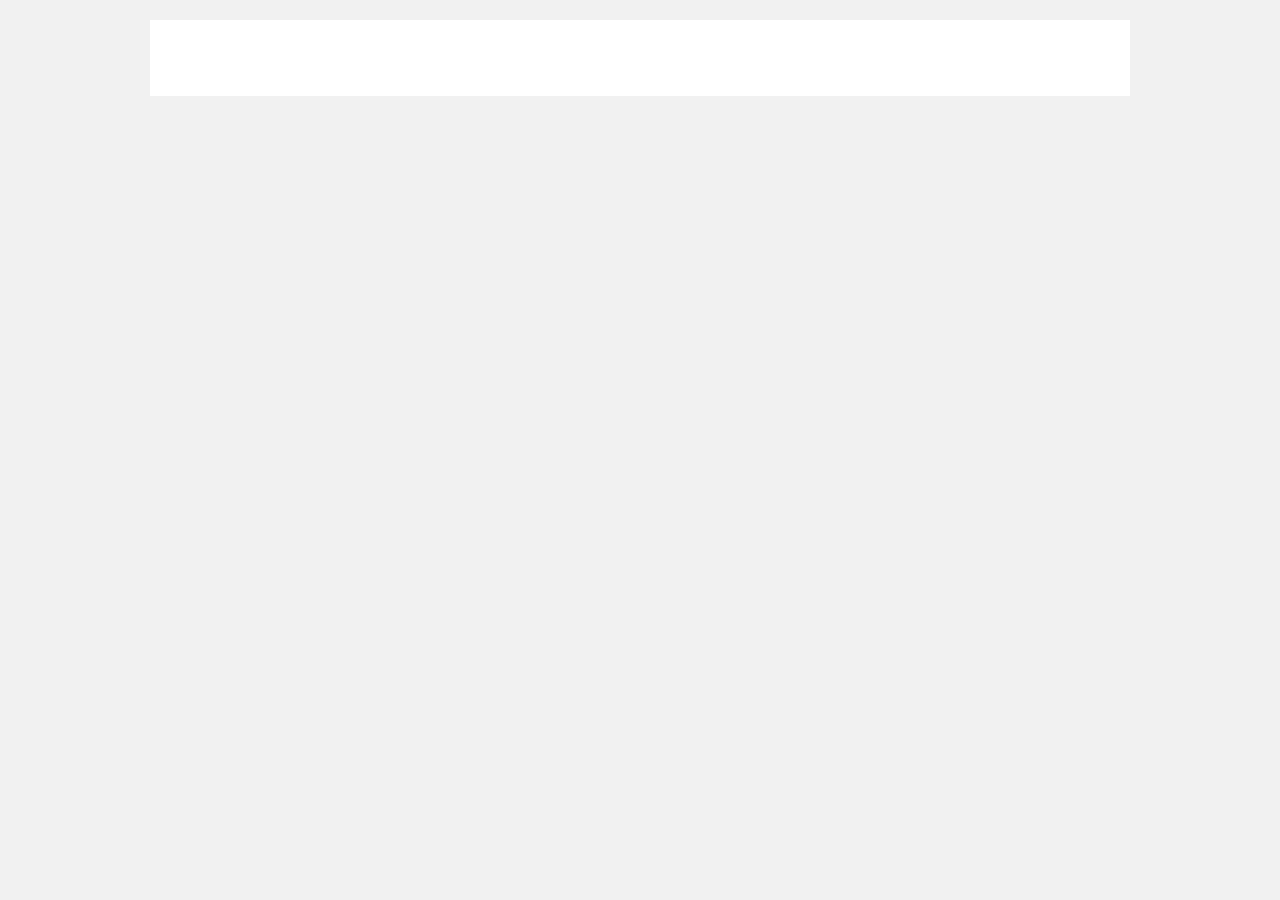
==== FL12_HW1/homework/index.html @ 36cb27d4 "hw-1-init" ====
<!DOCTYPE html>
<html lang="en">

<head>
  <meta charset="utf-8">
  <title>HTML Basics</title>
  <link rel="stylesheet" href="style.css">
</head>

<body>
  <div id="wrapper">
    <div id="main">
      <div id="container">
        <div id="content" role="main">
          <!-- TODO: Content goes here -->
        </div>
      </div>
    </div>
  </div>
</body>

</html>
---- FL12_HW1/homework/style.css ----
html,body,div,span,applet,object,iframe,h1,h2,h3,h4,h5,h6,p,blockquote,pre,a,abbr,acronym,address,big,cite,code,del,dfn,em,font,img,ins,kbd,q,s,samp,small,strike,strong,sub,sup,tt,var,b,u,i,center,dl,dt,dd,ol,ul,li,fieldset,form,label,legend,table,caption,tbody,tfoot,thead,tr,th,td{background:transparent;border:0;margin:0;padding:0;vertical-align:baseline}body{line-height:1}h1,h2,h3,h4,h5,h6{clear:both;font-weight:normal}ol,ul{list-style:none}blockquote{quotes:none}blockquote:before,blockquote:after{content:'';content:none}del{text-decoration:line-through}table{border-collapse:collapse;border-spacing:0}a img{border:0}#container{float:left;margin:0 -240px 0 0;width:100%}#primary,#secondary{float:right;overflow:hidden;width:220px}#secondary{clear:right}#footer{clear:both;width:100%}.one-column #content{margin:0 auto;width:640px}.single-attachment #content{margin:0 auto;width:900px}body,input,textarea,.page-title span,.pingback a.url{font-family:Georgia,"Bitstream Charter",serif}h3#comments-title,h3#reply-title,#access .menu,#access div.menu ul,#cancel-comment-reply-link,.form-allowed-tags,#site-info,#site-title,#wp-calendar,.comment-meta,.comment-body tr th,.comment-body thead th,.entry-content label,.entry-content tr th,.entry-content thead th,.entry-meta,.entry-title,.entry-utility,#respond label,.navigation,.page-title,.pingback p,.reply,.widget-title,.wp-caption-text{font-family:"Helvetica Neue",Arial,Helvetica,"Nimbus Sans L",sans-serif}input[type="submit"]{font-family:"Helvetica Neue",Arial,Helvetica,"Nimbus Sans L",sans-serif}pre{font-family:"Courier 10 Pitch",Courier,monospace}code{font-family:Monaco,Consolas,"Andale Mono","DejaVu Sans Mono",monospace}#access .menu-header,div.menu,#colophon,#branding,#main,#wrapper{margin:0 auto;width:940px}#wrapper{background:#fff;margin-top:20px;padding:0 20px}#footer-widget-area{overflow:hidden}#footer-widget-area .widget-area{float:left;margin-right:20px;width:220px}#footer-widget-area #fourth{margin-right:0}#site-info{float:left;font-size:14px;font-weight:bold;width:700px}#site-generator{float:right;width:220px}body{background:#f1f1f1}body,input,textarea{color:#666;font-size:12px;line-height:18px}hr{background-color:#e7e7e7;border:0;clear:both;height:1px;margin-bottom:18px}p{margin-bottom:18px}ul{list-style:square;margin:0 0 18px 1.5em}ol{list-style:decimal;margin:0 0 18px 1.5em}ol ol{list-style:upper-alpha}ol ol ol{list-style:lower-roman}ol ol ol ol{list-style:lower-alpha}ul ul,ol ol,ul ol,ol ul{margin-bottom:0}dl{margin:0 0 24px 0}dt{font-weight:bold}dd{margin-bottom:18px}strong{font-weight:bold}cite,em,i{font-style:italic}big{font-size:131.25%}ins{background:#ffc;text-decoration:none}blockquote{font-style:italic;padding:0 3em}blockquote cite,blockquote em,blockquote i{font-style:normal}pre{background:#f7f7f7;color:#222;line-height:18px;margin-bottom:18px;overflow:auto;padding:1.5em}abbr,acronym{cursor:help}sup,sub{height:0;line-height:1;position:relative;vertical-align:baseline}sup{bottom:1ex}sub{top:.5ex}small{font-size:smaller}input{margin-bottom:10px}input[type="text"],input[type="password"],input[type="email"],input[type="url"],input[type="number"],textarea{background:#f9f9f9;border:1px solid #ccc;box-shadow:inset 1px 1px 1px rgba(0,0,0,0.1);-moz-box-shadow:inset 1px 1px 1px rgba(0,0,0,0.1);-webkit-box-shadow:inset 1px 1px 1px rgba(0,0,0,0.1);padding:2px}a:link{color:#06c}a:visited{color:#743399}a:active,a:hover{color:#ff4b33}.screen-reader-text{clip:rect(1px,1px,1px,1px);overflow:hidden;position:absolute !important;height:1px;width:1px}#header{padding:30px 0 0 0}#site-title{float:left;font-size:30px;line-height:36px;margin:0 0 18px 0;width:700px}#site-title a{color:#000;font-weight:bold;text-decoration:none}#site-description{color:#000;clear:right;float:right;font-style:italic;margin:15px 0 18px 0;opacity:.65;width:220px}#branding img{border-top:4px solid #000;border-bottom:1px solid #000;display:block;float:left}#access{background:#000;display:block;float:left;margin:0 auto;width:940px}#access .menu-header,div.menu{font-size:13px;margin-left:12px;width:928px}#access .menu-header ul,div.menu ul{list-style:none;margin:0}#access .menu-header li,div.menu li{float:left;position:relative}#access a{color:#aaa;display:block;line-height:38px;padding:0 10px;text-decoration:none}#access ul ul{box-shadow:0 3px 3px rgba(0,0,0,0.2);-moz-box-shadow:0 3px 3px rgba(0,0,0,0.2);-webkit-box-shadow:0 3px 3px rgba(0,0,0,0.2);display:none;position:absolute;top:38px;left:0;float:left;width:180px;z-index:99999}#access ul ul li{min-width:180px}#access ul ul ul{left:100%;top:0}#access ul ul a{background:#333;line-height:1em;padding:10px;width:160px;height:auto}#access li:hover>a,#access ul ul:hover>a{background:#333;color:#fff}#access ul li:hover>ul{display:block}#access ul li.current_page_item>a,#access ul li.current_page_ancestor>a,#access ul li.current-menu-ancestor>a,#access ul li.current-menu-item>a,#access ul li.current-menu-parent>a{color:#fff}* html #access ul li.current_page_item a,* html #access ul li.current_page_ancestor a,* html #access ul li.current-menu-ancestor a,* html #access ul li.current-menu-item a,* html #access ul li.current-menu-parent a,* html #access ul li a:hover{color:#fff}#main{clear:both;overflow:hidden;padding:40px 0 0 0}#content{margin-bottom:36px}#content,#content input,#content textarea{color:#333;font-size:16px;line-height:24px}#content p,#content ul,#content ol,#content dd,#content pre,#content hr{margin-bottom:24px}#content ul ul,#content ol ol,#content ul ol,#content ol ul{margin-bottom:0}#content pre,#content kbd,#content tt,#content var{font-size:15px;line-height:21px}#content code{font-size:13px}#content dt,#content th{color:#000}#content h1,#content h2,#content h3,#content h4,#content h5,#content h6{color:#000;line-height:1.5em;margin:0 0 20px 0}#content table{border:1px solid #e7e7e7;margin:0 -1px 24px 0;text-align:left;width:100%}#content tr th,#content thead th{color:#777;font-size:12px;font-weight:bold;line-height:18px;padding:9px 24px;border-right:1px solid #e7e7e7}#content tr td{border-top:1px solid #e7e7e7;padding:6px 24px;border-right:1px solid #e7e7e7}#content tr.odd td{background:#f2f7fc}.hentry{margin:0 0 48px 0}.home .sticky{background:#f2f7fc;border-top:4px solid #000;margin-left:-20px;margin-right:-20px;padding:18px 20px}.single .hentry{margin:0 0 36px 0}.page-title{color:#000;font-size:14px;font-weight:bold;margin:0 0 36px 0}.page-title span{color:#333;font-size:16px;font-style:italic;font-weight:normal}.page-title a:link,.page-title a:visited{color:#777;text-decoration:none}.page-title a:active,.page-title a:hover{color:#ff4b33}#content .entry-title{color:#000;font-size:21px;font-weight:bold;line-height:1.3em;margin-bottom:0}.entry-title a:link,.entry-title a:visited{color:#000;text-decoration:none}.entry-title a:active,.entry-title a:hover{color:#ff4b33}.entry-meta{color:#777;font-size:12px}.entry-meta abbr,.entry-utility abbr{border:0}.entry-meta abbr:hover,.entry-utility abbr:hover{border-bottom:1px dotted #666}.single-author .by-author{position:absolute !important;clip:rect(1px 1px 1px 1px);clip:rect(1px,1px,1px,1px)}.entry-content,.entry-summary{clear:both;padding:12px 0 0 0}.entry-content .more-link{white-space:nowrap}#content .entry-summary p:last-child{margin-bottom:12px}.entry-content fieldset{border:1px solid #e7e7e7;margin:0 0 24px 0;padding:24px}.entry-content fieldset legend{background:#fff;color:#000;font-weight:bold;padding:0 24px}.entry-content input{margin:0 0 24px 0}.entry-content input.file,.entry-content input.button{margin-right:24px}.entry-content label{color:#777;font-size:12px}.entry-content select{margin:0 0 24px 0}.entry-content sup,.entry-content sub{font-size:10px}.entry-content blockquote.left{float:left;margin-left:0;margin-right:24px;text-align:right;width:33%}.entry-content blockquote.right{float:right;margin-left:24px;margin-right:0;text-align:left;width:33%}.page-link{clear:both;color:#000;font-weight:bold;line-height:48px;word-spacing:.5em}.page-link a:link,.page-link a:visited{background:#f1f1f1;color:#333;font-weight:normal;padding:.5em .75em;text-decoration:none}.home .sticky .page-link a{background:#d9e8f7}.page-link a:active,.page-link a:hover{color:#ff4b33}body.page .edit-link{clear:both;display:block}#entry-author-info{background:#f2f7fc;border-top:4px solid #000;clear:both;font-size:14px;line-height:20px;margin:24px 0;overflow:hidden;padding:18px 20px}#entry-author-info #author-avatar{background:#fff;border:1px solid #e7e7e7;float:left;height:60px;margin:0 -104px 0 0;padding:11px}#entry-author-info #author-description{float:left;margin:0 0 0 104px}#entry-author-info h2{color:#000;font-size:100%;font-weight:bold;margin-bottom:0}.entry-utility{clear:both;color:#777;font-size:12px;line-height:18px}.entry-meta a,.entry-utility a{color:#777}.entry-meta a:hover,.entry-utility a:hover{color:#ff4b33}#content .video-player{padding:0}.format-standard .wp-video,.format-standard .wp-audio-shortcode,.format-audio .wp-audio-shortcode,.format-standard .video-player{margin-bottom:24px}.home #content .format-aside p,.home #content .category-asides p{font-size:14px;line-height:20px;margin-bottom:10px;margin-top:0}.format-gallery .size-thumbnail img,.category-gallery .size-thumbnail img{border:10px solid #f1f1f1;margin-bottom:0}.format-gallery .gallery-thumb,.category-gallery .gallery-thumb{float:left;margin-right:20px;margin-top:-4px}.home #content .format-gallery .entry-utility,.home #content .category-gallery .entry-utility{padding-top:4px}.attachment .entry-content .entry-caption{font-size:140%;margin-top:24px}.attachment .entry-content .nav-previous a:before{content:'\2190\00a0'}.attachment .entry-content .nav-next a:after{content:'\00a0\2192'}#content img.size-auto,#content img.size-full,#content img.size-large,#content img.size-medium,#content .entry-attachment img,#content .widget-container img{max-width:100%;height:auto}#ie8 #content img.size-auto,#ie8 #content img.size-full,#ie8 #content img.size-large,#ie8 #content img.size-medium,#ie8 #content .entry-attachment img{width:auto}.alignleft,img.alignleft{display:inline;float:left;margin-right:24px;margin-top:4px}.alignright,img.alignright{display:inline;float:right;margin-left:24px;margin-top:4px}.aligncenter,img.aligncenter{clear:both;display:block;margin-left:auto;margin-right:auto}img.alignleft,img.alignright,img.aligncenter{margin-bottom:12px}.wp-caption{background:#f1f1f1;line-height:18px;margin-bottom:20px;max-width:100%;padding:4px;text-align:center}.wp-caption img{margin:5px 5px 0;max-width:622px}.wp-caption p.wp-caption-text{color:#777;font-size:12px;margin:5px}.wp-smiley{margin:0}.gallery{margin:0 auto 18px}.gallery .gallery-item{float:left;margin-top:0;text-align:center}.gallery-columns-1 .gallery-item{width:100%}.gallery-columns-2 .gallery-item{width:50%}.gallery-columns-3 .gallery-item{width:33%}.gallery-columns-4 .gallery-item{width:25%}.gallery-columns-5 .gallery-item{width:20%}.gallery-columns-6 .gallery-item{width:16%}.gallery-columns-7 .gallery-item{width:14%}.gallery-columns-8 .gallery-item{width:12%}.gallery-columns-9 .gallery-item{width:11%}.gallery-columns-1 img{max-width:620px}.gallery-columns-2 img{max-width:288px}.gallery-columns-3 img{max-width:177px}.gallery-columns-4 img{max-width:122px}.gallery-columns-5 img{max-width:88px}.gallery-columns-6 img{max-width:66px}.gallery-columns-7 img{max-width:50px}.gallery-columns-8 img{max-width:39px}.gallery-columns-9 img{max-width:29px}.gallery-item img{height:auto}.gallery-columns-2 .attachment-medium{max-width:92%;height:auto}.gallery-columns-4 .attachment-thumbnail{max-width:84%;height:auto}.gallery .gallery-caption{color:#777;font-size:12px;margin:0 0 12px}.gallery dl{margin:0}.gallery img{border:10px solid #f1f1f1}.gallery br+br{display:none}#content .entry-attachment img{display:block;margin:0 auto}.navigation{color:#777;font-size:12px;line-height:18px;overflow:hidden}.navigation a:link,.navigation a:visited{color:#777;text-decoration:none}.navigation a:active,.navigation a:hover{color:#ff4b33}.nav-previous{float:left;width:50%}.nav-next{float:right;text-align:right;width:50%}#nav-above{margin:0 0 18px 0}#nav-above{display:none}.paged #nav-above,.single #nav-above{display:block}#nav-below{margin:-18px 0 0 0}#comments{clear:both}#comments .navigation{padding:0 0 18px 0}h3#comments-title,h3#reply-title{color:#000;font-size:20px;font-weight:bold;margin-bottom:0}h3#comments-title{padding:24px 0}.commentlist{list-style:none;margin:0}.commentlist li.comment{border-bottom:1px solid #e7e7e7;line-height:24px;margin:0 0 24px 0;padding:0 0 0 56px;position:relative}.commentlist li:last-child{border-bottom:0;margin-bottom:0}#comments .comment-body ul,#comments .comment-body ol{margin-bottom:18px}#comments .comment-body p:last-child{margin-bottom:6px}#comments .comment-body blockquote p:last-child{margin-bottom:24px}.commentlist ol{list-style:decimal}.commentlist .avatar{position:absolute;top:4px;left:0}.comment-author cite{color:#000;font-style:normal;font-weight:bold}.comment-author .says{font-style:italic}.comment-meta{font-size:12px;margin:0 0 18px 0}.comment-meta a:link,.comment-meta a:visited{color:#777;text-decoration:none}.comment-meta a:active,.comment-meta a:hover{color:#ff4b33}.commentlist .bypostauthor>div{background:#f2f7fc;border-top:4px solid #000;margin-bottom:10px;padding:10px 0 0 20px}.reply{font-size:12px;padding:0 0 24px 0}.reply a,a.comment-edit-link{color:#777}.reply a:hover,a.comment-edit-link:hover{color:#ff4b33}.commentlist .children{list-style:none;margin:0}.commentlist .children li{border:0;margin:0}.nopassword,.nocomments{display:none}#comments .pingback{border-bottom:1px solid #e7e7e7;margin-bottom:18px;padding-bottom:18px}.commentlist li.comment+li.pingback{margin-top:-6px}#comments .pingback p{color:#777;display:block;font-size:12px;line-height:18px;margin:0}#comments .pingback .url{font-size:13px;font-style:italic}input[type="submit"]{color:#333}form{text-align:right}input{width:200px}#respond{border-top:1px solid #e7e7e7;margin:24px 0;overflow:hidden;position:relative}#respond p{margin:0}#respond .comment-notes{margin-bottom:1em}.form-allowed-tags{line-height:1em}.children #respond{margin:0 48px 0 0}h3#reply-title{margin:18px 0}#comments-list #respond{margin:0 0 18px 0}#comments-list ul #respond{margin:0}#cancel-comment-reply-link{font-size:12px;font-weight:normal;line-height:18px}#respond .required{color:#ff4b33;font-weight:bold}#respond label{color:#777;font-size:12px}#respond input{margin:0 0 9px;width:98%}#respond textarea{width:98%}#respond .form-allowed-tags{color:#777;font-size:12px;line-height:18px}#respond .form-allowed-tags code{font-size:11px}#respond .form-submit{margin:12px 0}#respond .form-submit input{font-size:14px;width:auto}.widget-area ul{list-style:none;margin-left:0}.widget-area ul ul{list-style:square;margin-left:1.3em}.widget-area select{max-width:100%}.widget_search #s{width:60%}.widget_search label{display:none}.widget-container{word-wrap:break-word;-webkit-hyphens:auto;-moz-hyphens:auto;hyphens:auto;margin:0 0 18px 0}.widget-container .wp-caption img{margin:auto}.widget-container.widget_image .wp-caption{width:auto}.widget-container.widget_image .wp-caption img{margin-left:-8px}.widget-title{color:#222;font-size:14px;font-weight:bold}.widget-area a:link,.widget-area a:visited{text-decoration:none}.widget-area a:active,.widget-area a:hover{text-decoration:underline}.widget-area .entry-meta{font-size:11px}#wp_tag_cloud div{line-height:1.6em}#wp-calendar{width:100%}#wp-calendar caption{color:#222;font-size:14px;font-weight:bold;padding-bottom:4px;text-align:left}#wp-calendar thead{font-size:11px}#wp-calendar tbody{color:#aaa}#wp-calendar tbody td{background:#f5f5f5;border:1px solid #fff;padding:3px 0 2px;text-align:center}#wp-calendar tbody .pad{background:0}#wp-calendar tfoot #next{text-align:right}.widget_rss a.rsswidget{color:#000}.widget_rss a.rsswidget:hover{color:#ff4b33}.widget_rss .widget-title img{width:11px;height:11px}#main .widget-area ul{margin-left:0;padding:0 20px 0 0}#main .widget-area ul ul{border:0;margin-left:1.3em;padding:0}#main .widget-container.music-player ul{margin:0}#footer{margin-bottom:20px}#colophon{border-top:4px solid #000;margin-top:-4px;overflow:hidden;padding:18px 0}#site-info{font-weight:bold}#site-info a{color:#000;text-decoration:none}#site-generator{font-style:italic;position:relative}#site-generator a{background:url(images/wordpress.png) center left no-repeat;color:#666;display:inline-block;line-height:16px;padding-left:20px;text-decoration:none}#site-generator a:hover{text-decoration:underline}img#wpstats{display:block;margin:0 auto 10px}pre{-webkit-text-size-adjust:140%}code{-webkit-text-size-adjust:160%}#access,.entry-meta,.entry-utility,.navigation,.widget-area{-webkit-text-size-adjust:120%}#site-description{-webkit-text-size-adjust:none}@media print{body{background:none !important}#wrapper{clear:both !important;display:block !important;float:none !important;position:relative !important}#header{border-bottom:2pt solid #000;padding-bottom:18pt}#colophon{border-top:2pt solid #000}#site-title,#site-description{float:none;line-height:1.4em;margin:0;padding:0}#site-title{font-size:13pt}.entry-content{font-size:14pt;line-height:1.6em}.entry-title{font-size:21pt}#access,#branding img,#respond,.comment-edit-link,.edit-link,.navigation,.page-link,.widget-area{display:none !important}#container,#header,#footer{margin:0;width:100%}#content,.one-column #content{margin:24pt 0 0;width:100%}.wp-caption p{font-size:11pt}#site-info,#site-generator{float:none;width:auto}#colophon{width:auto}img#wpstats{display:none}#site-generator a{margin:0;padding:0}#entry-author-info{border:1px solid #e7e7e7}#main{display:inline}.home .sticky{border:0}}img{width:140px;vertical-align:middle;display:block;margin:0 auto;margin-left:calc(50% - 50px);margin-bottom:20px}nav>a{padding:10px;color:#0279c1}nav>a b:hover{color:#00527a}nav>a:visited{color:#0279c1}article{padding-left:10px}footer{margin-top:20px;padding:40px 20px;text-align:center;background:#3333}
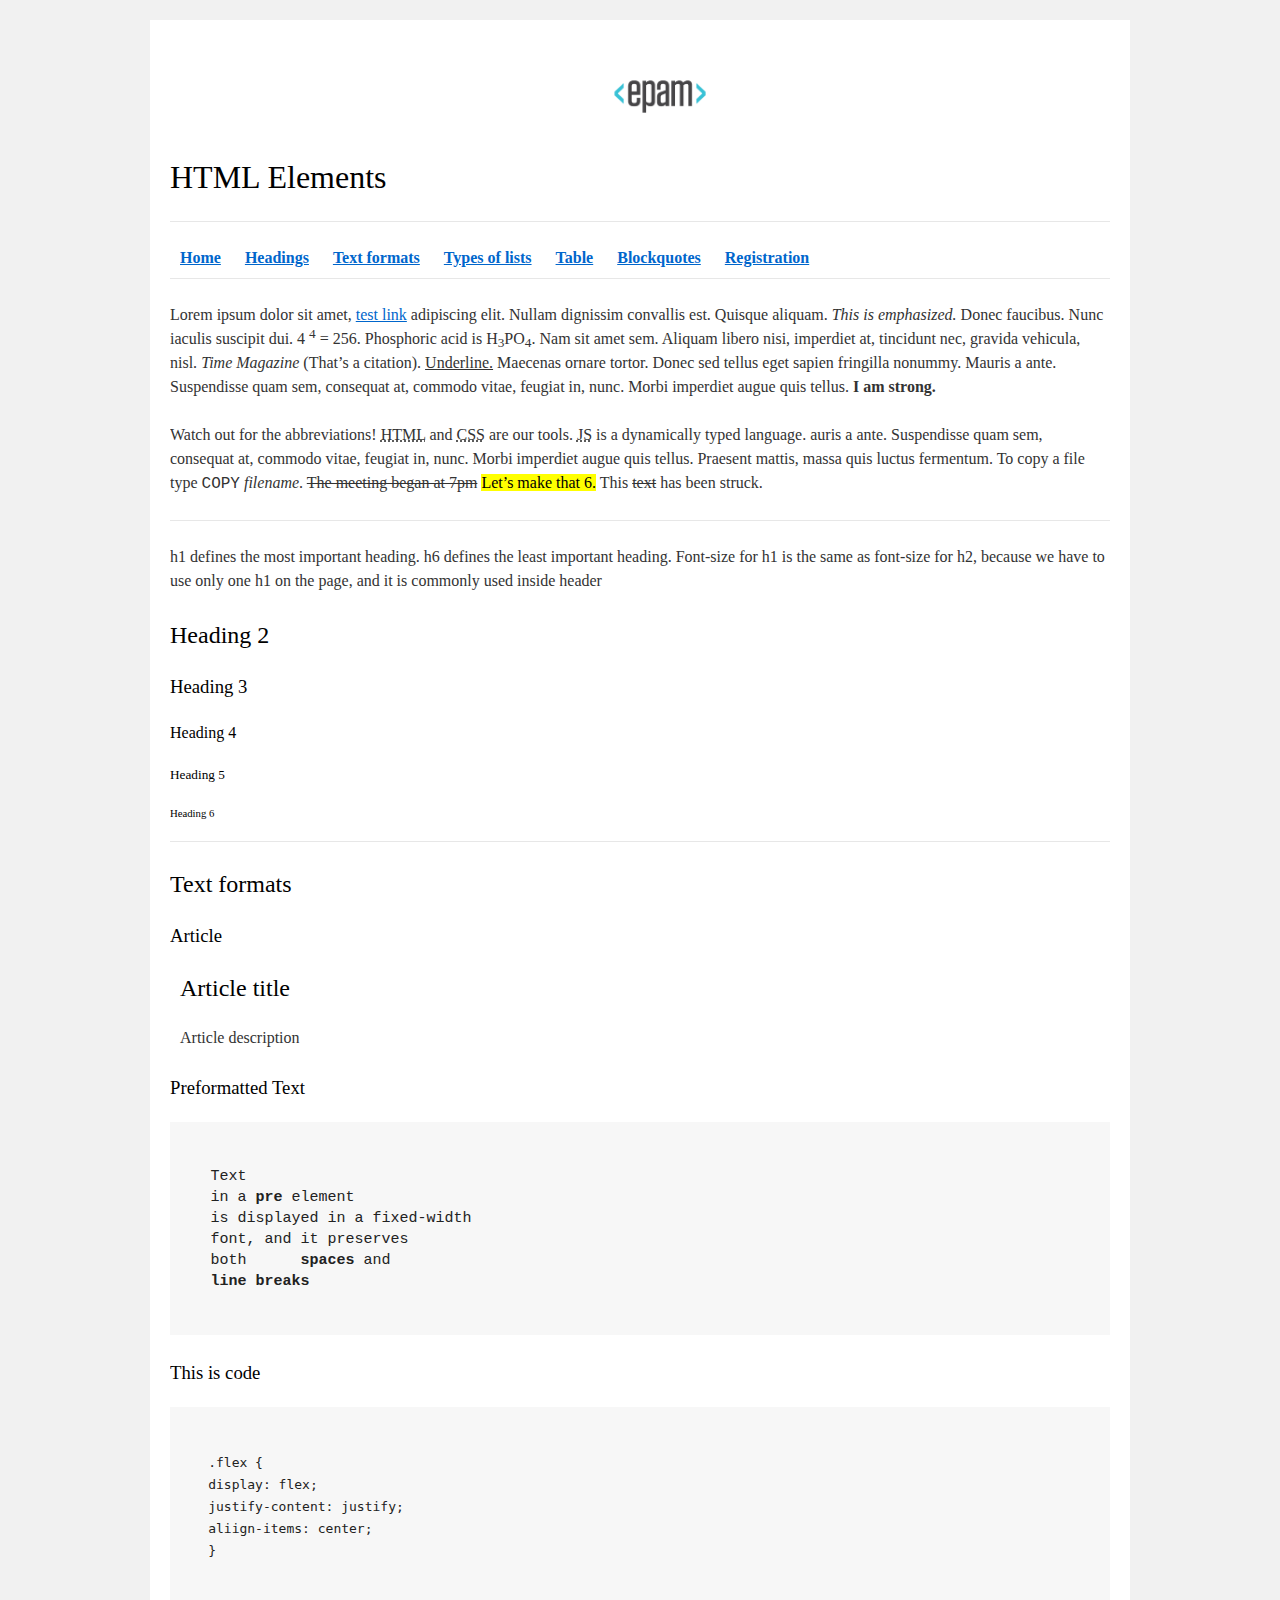
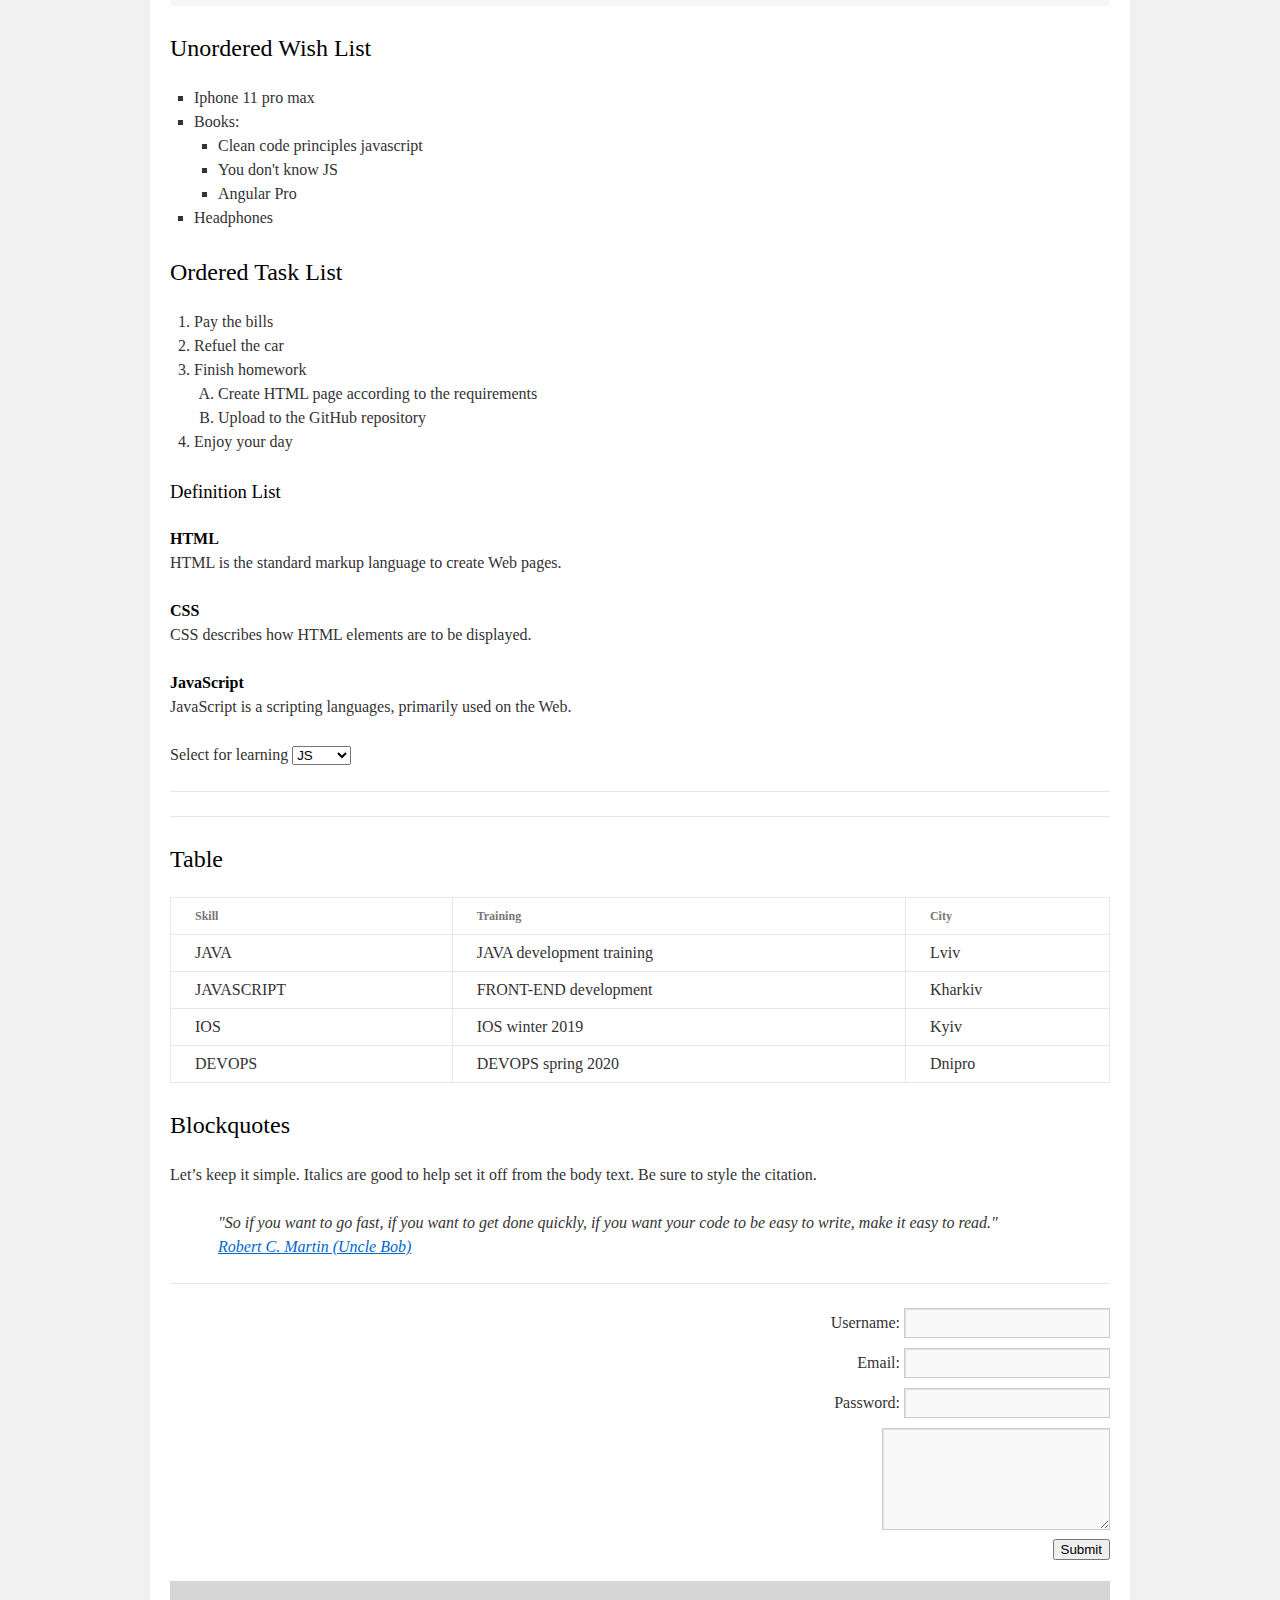
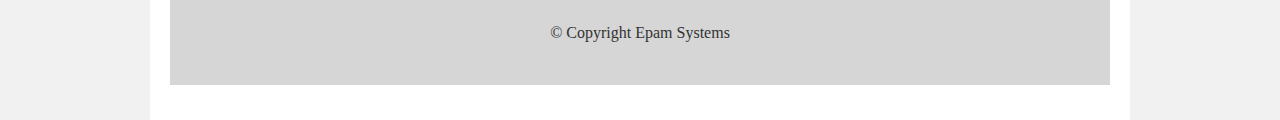
==== commit 64aaa244: "solution" ====
--- a/FL12_HW1/homework/index.html
+++ b/FL12_HW1/homework/index.html
@@ -12,7 +12,210 @@
     <div id="main">
       <div id="container">
         <div id="content" role="main">
-          <!-- TODO: Content goes here -->
+          <header id="home">
+            <img src="logo.png" alt="EPAM logo" title="EPAM">
+            <h1>HTML Elements</h1>
+            <hr>
+            <nav>
+                <a href="#home"><b>Home</b></a>
+                <a href="#headings"><b>Headings</b></a>
+                <a href="#text-formats"><b>Text formats</b></a>
+                <a href="#types-of-lists"><b>Types of lists</b></a>
+                <a href="#table"><b>Table</b></a>
+                <a href="#blockquotes"><b>Blockquotes</b></a>
+                <a href="#registration"><b>Registration</b></a>
+            </nav>
+            <hr>
+          </header>
+
+          <main>
+            <section>
+              <p>
+                Lorem ipsum dolor sit amet, <a href="#">test link</a> adipiscing elit.
+                Nullam dignissim convallis est. Quisque aliquam.
+                <em>This is emphasized.</em>
+                Donec faucibus. Nunc iaculis suscipit dui. 4 <sup>4</sup> = 256.
+                Phosphoric acid is H<sub>3</sub>PO<sub>4</sub>.
+                Nam sit amet sem. Aliquam libero nisi, imperdiet at,
+                tincidunt nec, gravida vehicula, nisl.
+                <i>Time Magazine</i>
+                (That’s a citation).
+                <u>Underline.</u>
+                Maecenas ornare tortor. Donec sed tellus eget sapien fringilla nonummy. Mauris a ante. Suspendisse quam sem,
+                consequat at, commodo vitae, feugiat in, nunc. Morbi imperdiet augue quis tellus.
+                <strong>I am strong.</strong>
+              </p>
+              <p>
+                Watch out for the abbreviations! <abbr title="Hyper Text Markup Language">HTML</abbr>
+                and <abbr title="Cascading Style Sheets">CSS</abbr>
+                are our tools.
+                <abbr title="JavaScript">JS</abbr> is a dynamically typed language.
+                auris a ante. Suspendisse quam sem, consequat at, commodo vitae, feugiat in, nunc. Morbi imperdiet augue quis
+                tellus. Praesent mattis, massa quis luctus fermentum. To copy a file type
+                <samp>COPY</samp>
+                <i>filename</i>.
+                <del>The meeting began at 7pm</del>
+                <mark>Let’s make that 6.</mark>
+                This <del>text</del> has been struck.
+              </p>
+              <hr>
+            </section>
+            
+            <section id="headings">
+              <p>
+                h1 defines the most important heading. h6 defines the least important heading. Font-size for h1 is the same as
+                font-size for h2, because we have to use only one h1 on the page, and it is commonly used inside header
+              </p>
+              <h2>Heading 2</h2>
+                <h3>Heading 3</h3>
+                  <h4>Heading 4</h4>
+                    <h5>Heading 5</h5>
+                      <h6>Heading 6</h6>
+              <hr>
+            </section>
+
+            <section id="text-formats">
+              <h2>Text formats</h2>
+                <h3>Article</h3>
+                  <article>
+                    <h2>Article title</h2>
+                    <p>Article description</p>
+                  </article>
+                  <h3>Preformatted Text</h3>
+                    <pre>
+
+  Text
+  in a <strong>pre</strong> element
+  is displayed in a fixed-width
+  font, and it preserves
+  both      <strong>spaces</strong> and
+  <strong>line breaks</strong>
+                    </pre>
+                  <h3>This is code</h3>
+                    <pre><code>   
+  .flex {
+  display: flex;
+  justify-content: justify;
+  aliign-items: center;
+  }
+                    </code></pre>
+            </section>
+
+            <section id="types-of-lists">
+              <h2>Unordered Wish List</h2>
+                <ul>
+              <li>Iphone 11 pro max</li>
+              <li>Books:
+                <ul>
+                  <li>Clean code principles javascript</li>
+                  <li>You don't know JS</li>
+                  <li>Angular Pro</li>
+                </ul>
+              </li>
+              <li>Headphones</li>
+                </ul>
+              <h2>Ordered Task List</h2>
+                <ol>
+                  <li>Pay the bills</li>
+                  <li>Refuel the car</li>
+                  <li>Finish homework
+                    <ol>
+                      <li>Create HTML page according to the requirements</li>
+                      <li>Upload to the GitHub repository</li>
+                    </ol>
+                  </li>
+                  <li>Enjoy your day</li>
+                </ol>
+              <h3>Definition List</h3>
+              <dl>
+                <dt>HTML</dt>
+                <dd>HTML is the standard markup language to create Web pages.</dd>
+                <dt>CSS</dt>
+                <dd>CSS describes how HTML elements are to be displayed.</dd>
+                <dt>JavaScript</dt>
+                <dd>JavaScript is a scripting languages, primarily used on the Web.</dd>
+              </dl>
+              <p>Select for learning
+                <select>
+                  <option value="js">JS</option>
+                  <option value="html">HTML</option>
+                  <option value="css">CSS</option>
+                </select>
+              </p>  
+              <hr>          
+              <hr>
+            </section>
+
+            <section id="table">
+              <h2>Table</h2>
+              <table>
+                <tr>
+                  <th>Skill</th>
+                  <th>Training</th>
+                  <th>City</th>
+                </tr>
+                <tr>
+                  <td>JAVA</td>
+                  <td>JAVA development training</td>
+                  <td>Lviv</td>
+                </tr>
+                <tr>
+                  <td>JAVASCRIPT</td>
+                  <td>FRONT-END development</td>
+                  <td>Kharkiv</td>
+                </tr>
+                <tr>
+                  <td>IOS</td>
+                  <td>IOS winter 2019</td>
+                  <td>Kyiv</td>
+                </tr>
+                <tr>
+                  <td>DEVOPS</td>
+                  <td>DEVOPS spring 2020</td>
+                  <td>Dnipro</td>
+                </tr>
+              </table>
+            </section>
+
+            <section id="blockquotes">
+              <h2>Blockquotes</h2>
+              <p>Let’s keep it simple. Italics are good to help set it off from the body text. Be sure to style the citation.</p>
+              <blockquote>
+                <p>"So if you want to go fast, if you want to get done quickly, if you want your code to be easy to write, make
+                  it easy to read."<br>
+                  <a href="#">Robert C. Martin (Uncle Bob)</a>
+                </p>
+              </blockquote>
+              <hr>
+            </section>
+
+            <section id="registration">
+              <form method="get" action="#">
+                  <label>Username:
+                    <input type="text" name="username">
+                  </label>
+                  <br>
+                  <label>Email:
+                    <input type="email" name="email">
+                  </label>
+                  <br>
+                  <label>Password:
+                    <input type="password" name="password">
+                  </label>
+                  <br>
+                  <label>
+                  <textarea cols="23" rows="4"></textarea>
+                  </label>
+                  <br>
+                  <button type="submit" name="submit-button">Submit</button>
+              </form>
+            </section>
+          </main>
+
+          <footer>
+            <span>&copy; Copyright Epam Systems</span>
+          </footer>
+
         </div>
       </div>
     </div>
